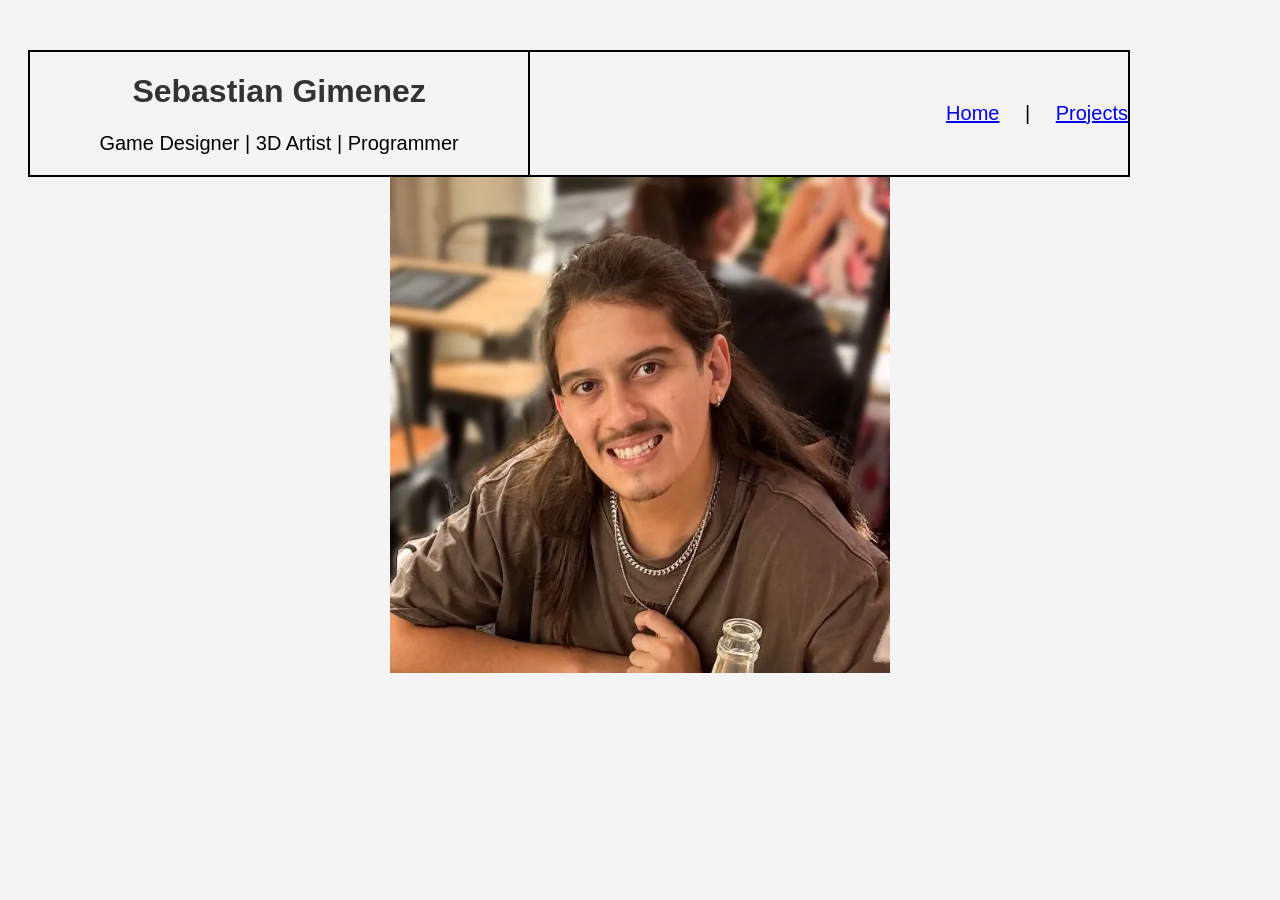
==== index.html @ 136424db "fix i guess" ====
<!DOCTYPE html>
<html lang="en">
<head>
  <meta charset="UTF-8">
  <meta name="viewport" content="width=device-width, initial-scale=1.0">
  <link rel="stylesheet" href="style.css">
  <title>My First Website</title>
</head>
<body>
    <script src="script.js"></script>
    <div id="container">
        <div id="name">
            <h1>Sebastian Gimenez</h1>
            <p>Game Designer | 3D Artist | Programmer</p> 
        </div>
        <div id="directory">
            <p>
                <p></p>
                <a href="https://easyhtmlcss.com/lessons/20-using-multiple-files">Home</a>
                 <p> &emsp; | &emsp; </p>
                <a href="https://easyhtmlcss.com/lessons/20-using-multiple-files">Projects</a>
            </p>
        </div>
    </div>
    
    <img src="headshot.png" width="500" />
    
</body>
</html>
---- style.css ----
body {
  font-family: "Helvetica Neue", Helvetica, Arial, sans-serif;
  background-color: #f4f4f4;
  text-align: center;
  margin-top: 50px;
}

h1 {
  color: #333;
}

p {
    font-family: "Helvetica Neue", Helvetica, Arial, sans-serif;
    font-size: 20px;
}

a {
    font-family: "Helvetica Neue", Helvetica, Arial, sans-serif;
    font-size: 20px;
}

div {
  border: 1px solid #000000; 
}

#container {
  display: flex; 
  width: 1100px;
  margin-left: 20px;
  margin-right: 20px; 
}

#name {
    width: 500px;
}
#directory {
    width: 600px;
    display: flex;
    justify-content: flex-end;
    align-items: center;
}

/* img {
  transition: 0.3s ease;
}

img:hover {
  opacity: 0.3;
} */
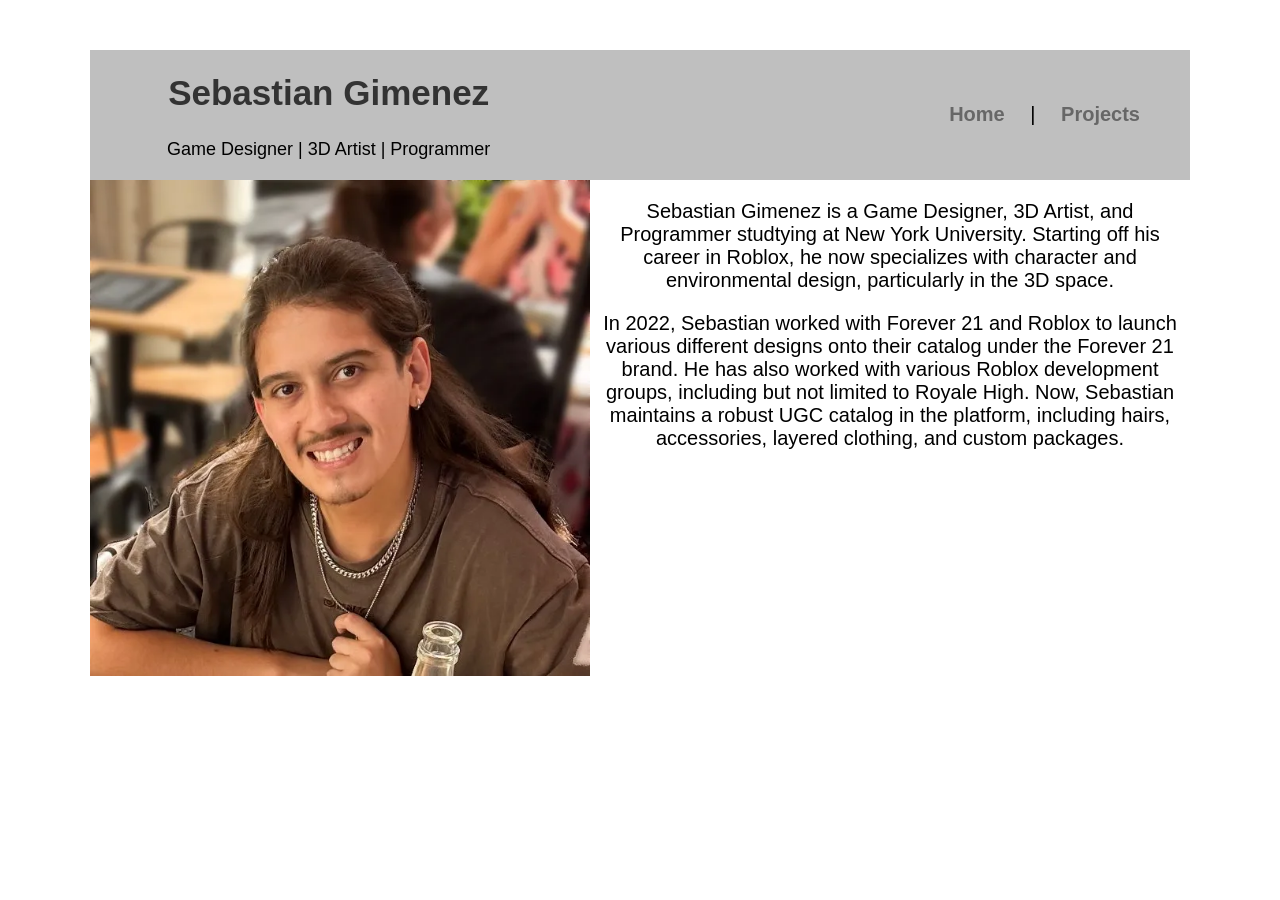
==== commit 6e9e7c7e: "finished bio" ====
--- a/index.html
+++ b/index.html
@@ -11,19 +11,32 @@
     <div id="container">
         <div id="name">
             <h1>Sebastian Gimenez</h1>
-            <p>Game Designer | 3D Artist | Programmer</p> 
+            <p> <span class="small-text"> Game Designer | 3D Artist | Programmer </span></p> 
         </div>
         <div id="directory">
             <p>
                 <p></p>
-                <a href="https://easyhtmlcss.com/lessons/20-using-multiple-files">Home</a>
+                <a href="index.html">Home</a>
                  <p> &emsp; | &emsp; </p>
-                <a href="https://easyhtmlcss.com/lessons/20-using-multiple-files">Projects</a>
+                <a href="projects.html">Projects</a>
             </p>
         </div>
     </div>
     
-    <img src="headshot.png" width="500" />
+    <div id="bio-section">
+        <div id="photo">
+            <img src="headshot.png" width="500" />
+        </div>
+        <div id="bio-text">
+            <p> Sebastian Gimenez is a Game Designer, 3D Artist, and Programmer studtying at New York University. Starting off his career in Roblox, he now specializes 
+                with character and environmental design, particularly in the 3D space. </p>
+            <p>
+                In 2022, Sebastian worked with Forever 21 and Roblox to launch various different designs onto their catalog under the Forever 21 brand. 
+                He has also worked with various Roblox development groups, including but not limited to Royale High. Now, Sebastian maintains a robust UGC
+                catalog in the platform, including hairs, accessories, layered clothing, and custom packages. </p>
+        </div>
+    </div>
+    
     
 </body>
 </html>
--- a/style.css
+++ b/style.css
@@ -1,12 +1,14 @@
 body {
-  font-family: "Helvetica Neue", Helvetica, Arial, sans-serif;
-  background-color: #f4f4f4;
-  text-align: center;
-  margin-top: 50px;
+    font-family: "Helvetica Neue", Helvetica, Arial, sans-serif;
+    background-color: #ffffff;
+    text-align: center;
+    margin-top: 50px;
 }
 
 h1 {
-  color: #333;
+    color: #333;
+    font-size: 35px;
+    font-family: "Helvetica Neue", Helvetica, Arial, sans-serif;
 }
 
 p {
@@ -17,17 +19,33 @@
 a {
     font-family: "Helvetica Neue", Helvetica, Arial, sans-serif;
     font-size: 20px;
+    color: #676767;           
+    text-decoration: none;      
+    font-weight: bold;          
+    transition: color 0.2s;
 }
 
-div {
-  border: 1px solid #000000; 
+.small-text {
+    font-size: 18px;
+    font-family: "Helvetica Neue", Helvetica, Arial, sans-serif;
 }
 
+/* div {
+    border: 1px solid #000000; 
+} */
+
 #container {
-  display: flex; 
-  width: 1100px;
-  margin-left: 20px;
-  margin-right: 20px; 
+    background-color:#bfbfbf;
+    display: flex; 
+    width: 1100px;
+    margin: 0 auto;
+}
+
+#bio-section {
+    background-color:#ffffff;
+    display: flex;
+    width: 1100px;
+    margin: 0 auto;
 }
 
 #name {
@@ -38,6 +56,7 @@
     display: flex;
     justify-content: flex-end;
     align-items: center;
+    margin-right: 50px;
 }
 
 /* img {
